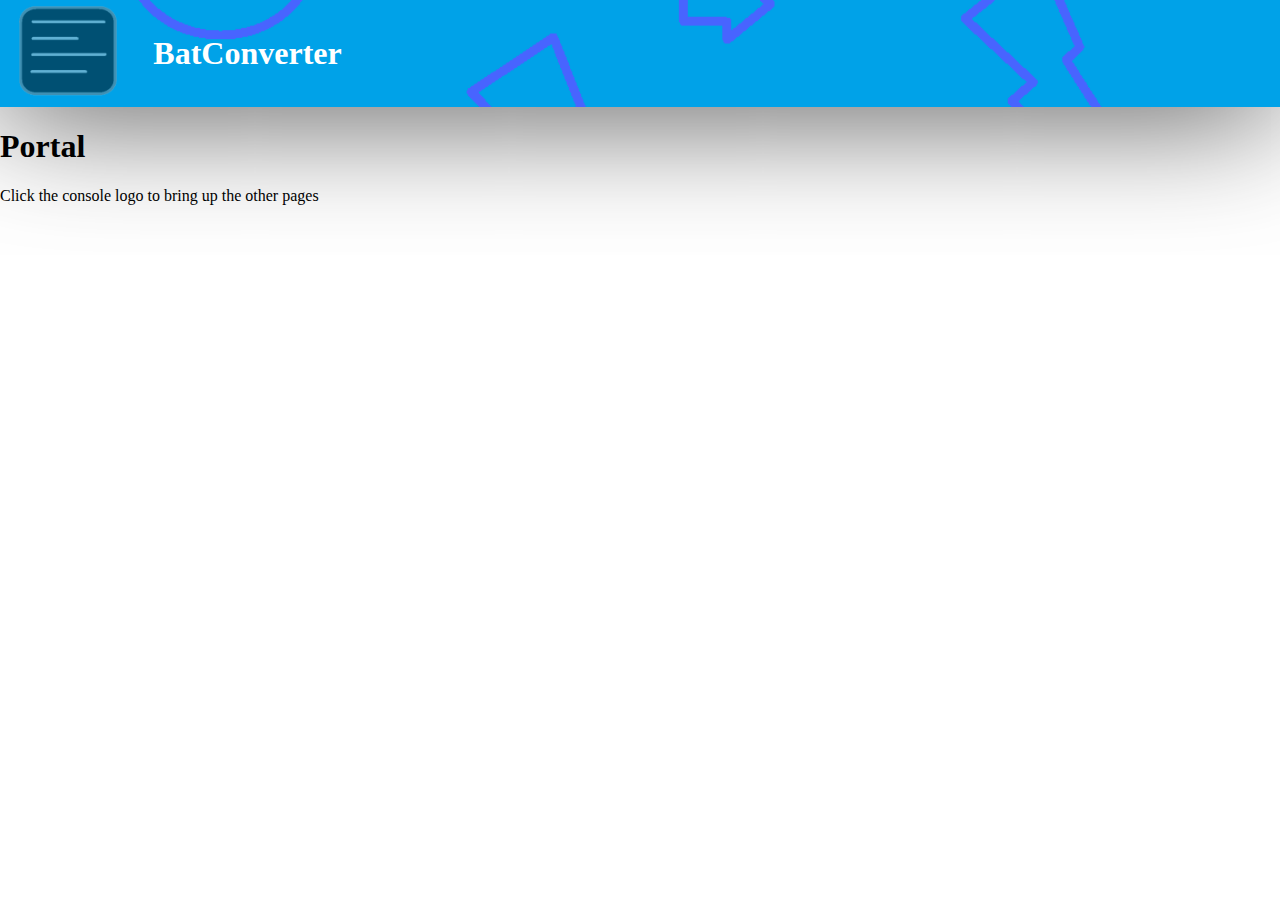
==== index.html @ 91861c96 "Uploaded part1" ====
<!DOCTYPE html>
<html lang="en">
<head>
    <meta charset="UTF-8">
    <meta name="viewport" content="width=device-width, initial-scale=1.0">
    <title>BatchEditor</title>
    <link rel="stylesheet" href="assets/css/style.css">
</head>
<body>
    <div class="topimg">
        <img class="logo" src="assets/media/logo.png" id="logo">
        <h1>BatConverter</h1>
    </div>
    <div class="menu" id="menu">
        <h2>Home</h2>
        <h2 onclick="window.location.href = 'docs.html';">Docs</h2>
        <h2 onclick="window.location.href = 'download.html'">Download</h2>
    </div>
    <h1>Portal</h1>
    <p>Click the console logo to bring up the other pages</p>

    <script src="assets/js/scripts.js"></script>
</body>
</html>
---- assets/css/style.css ----
body {
    margin: 0px;
    font-family: verdana;
    overflow-x: hidden;
    user-select: none;  
}

.topimg {
    background-image: url(/assets/media/background.png);
    background-position: center;
    background-size: cover;
    background-color: black;
    height: 70pt;
    display: flex;
    flex-direction: row;
    align-items: center;
    color: white;
    padding: 5pt;
    text-align: center;
    box-shadow: -3px 2px 130px 0px rgba(0,0,0,0.75);
}

.logo {
    width: 130pt;
    height: 130pt;
    border-radius: 100px;
    margin-left: -20pt;
}

.logo:hover {
    cursor: pointer;
    opacity: 0.5;
}


.menu {
    color: white;
    background-image: url(/assets/media/background.png);
    background-position: center;
    background-size: cover;
    background-color: black;
    left: -100%;
    width: 200pt;
    height: 200pt;
    position: fixed;
    transition: left 0.5s ease-in-out;
    padding: 10pt;
    
}

.menu.slide-in {
    left: 0;
}

.menu h2:hover {
    color: grey;
    cursor: pointer;

}
.downloads {
    margin: 10pt;
    border: 2px solid black;
    width: 95%;
    border-radius: 10px;
    height: 75pt;
    display: flex;
    flex-direction: row;
    align-items: center;
}

.downs:hover {
    cursor: pointer;
    opacity: 0.5;

}
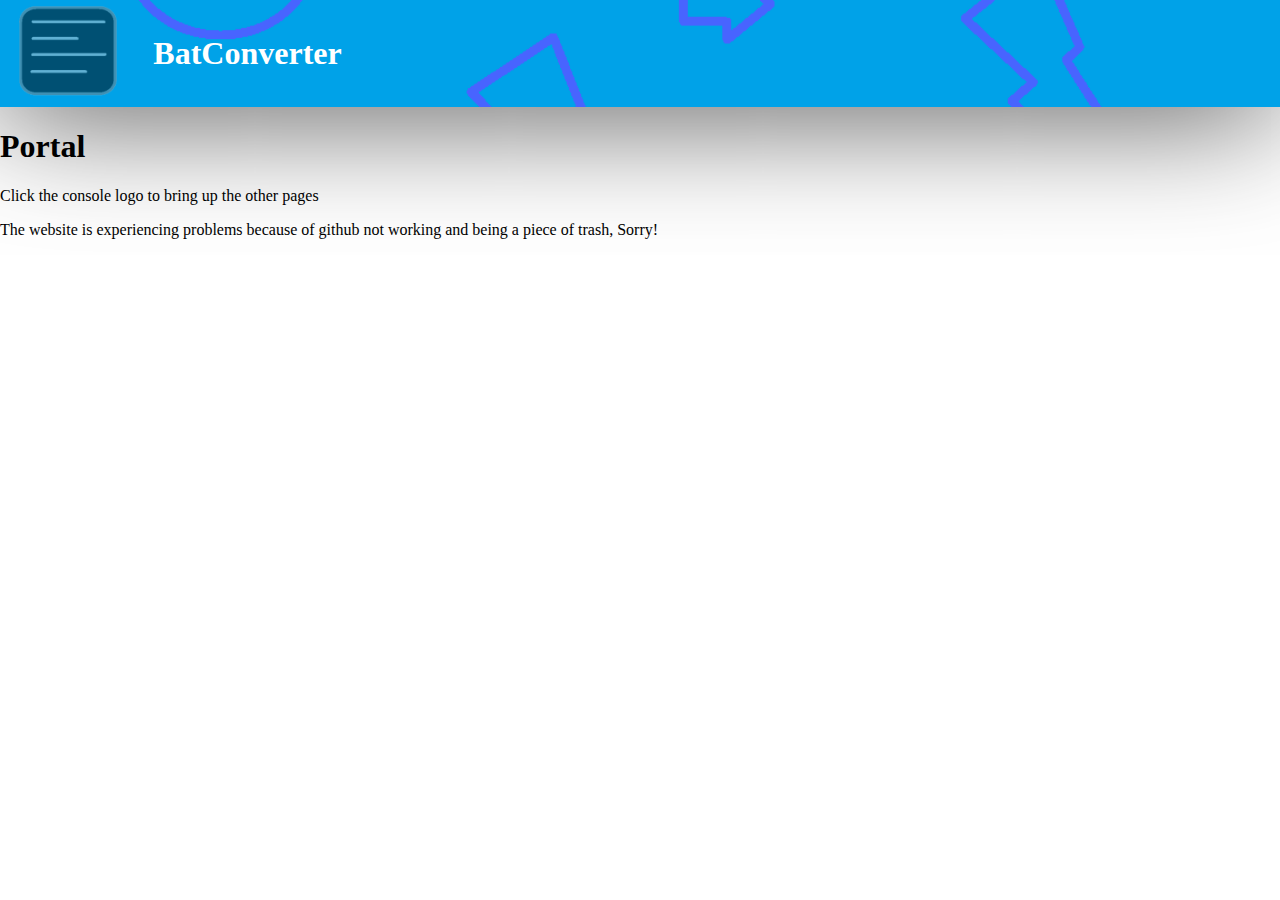
==== commit 140da3be: "Update index.html" ====
--- a/index.html
+++ b/index.html
@@ -18,7 +18,8 @@
     </div>
     <h1>Portal</h1>
     <p>Click the console logo to bring up the other pages</p>
+    <p>The website is experiencing problems because of github not working and being a piece of trash, Sorry!</p>
 
     <script src="assets/js/scripts.js"></script>
 </body>
-</html>+</html>
--- a/assets/css/style.css
+++ b/assets/css/style.css
@@ -6,7 +6,7 @@
 }
 
 .topimg {
-    background-image: url(/assets/media/background.png);
+    background-image: url('/assets/media/background.png');
     background-position: center;
     background-size: cover;
     background-color: black;
